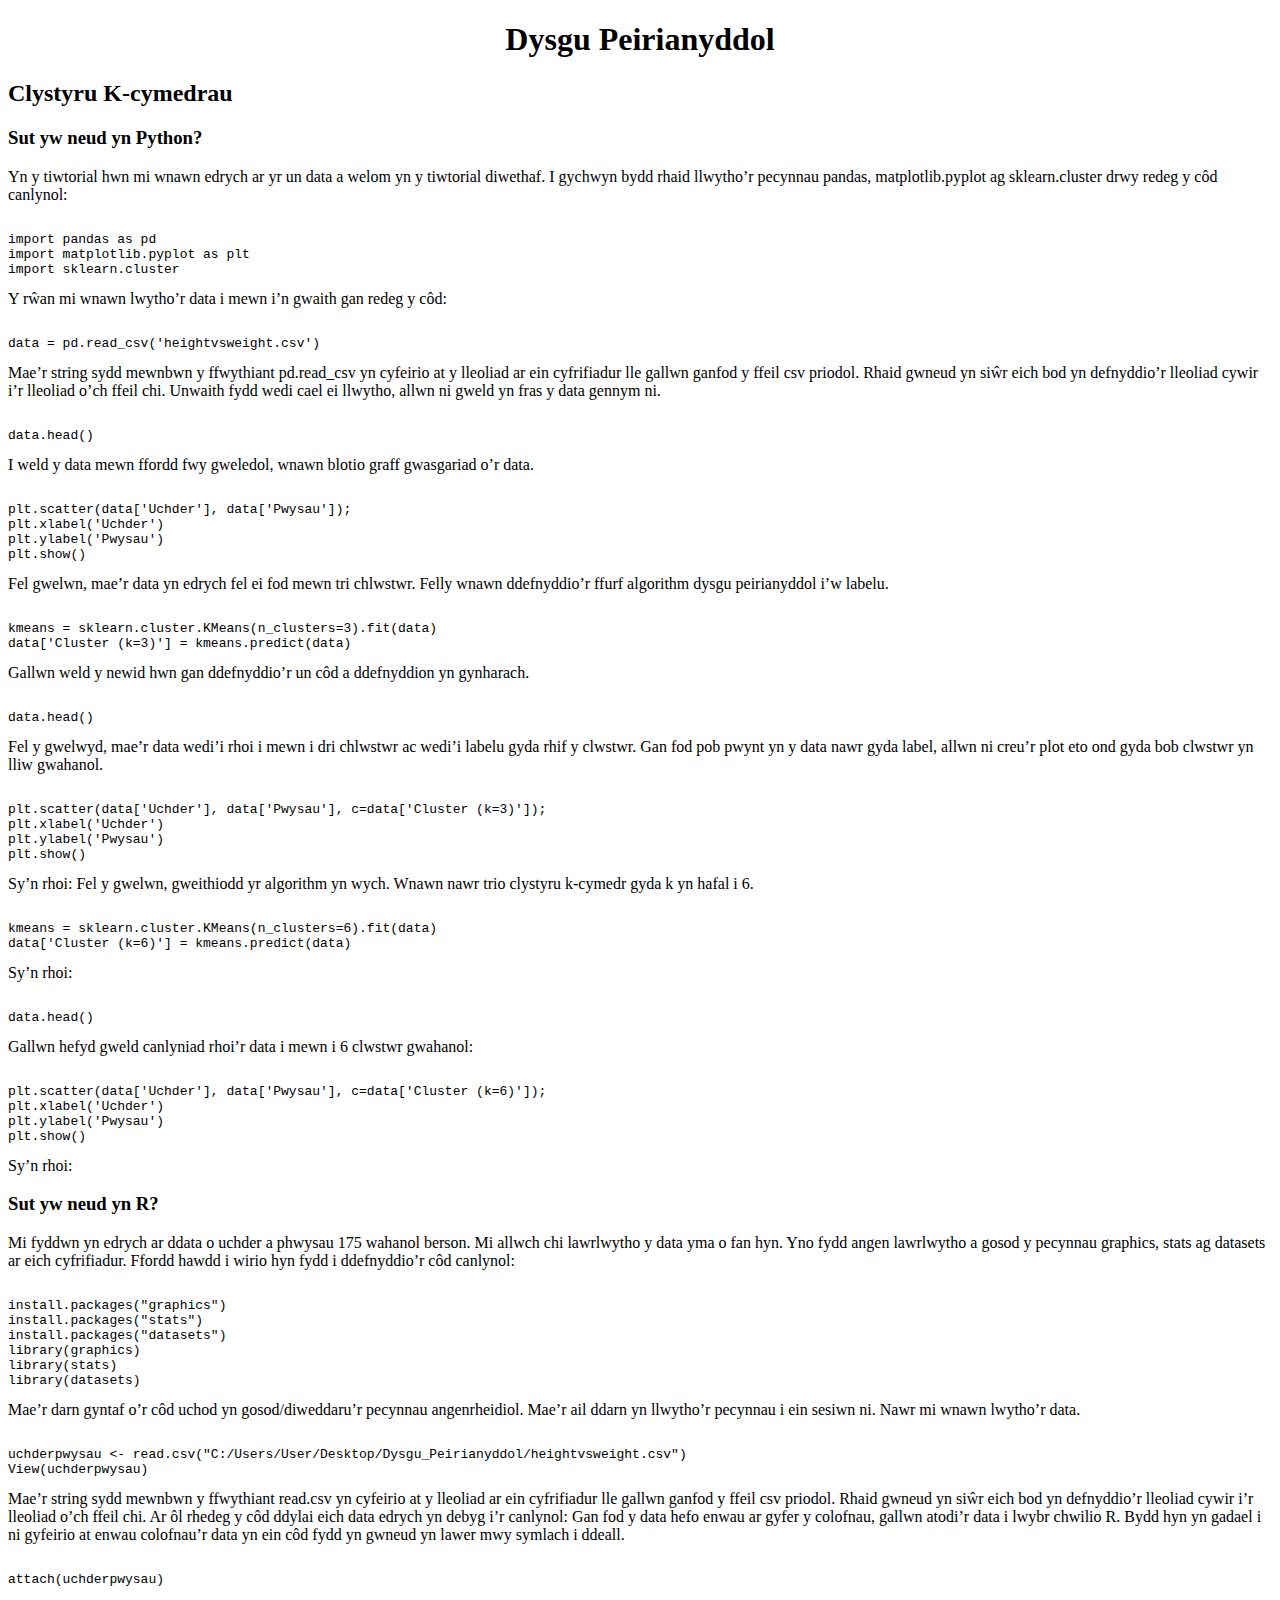
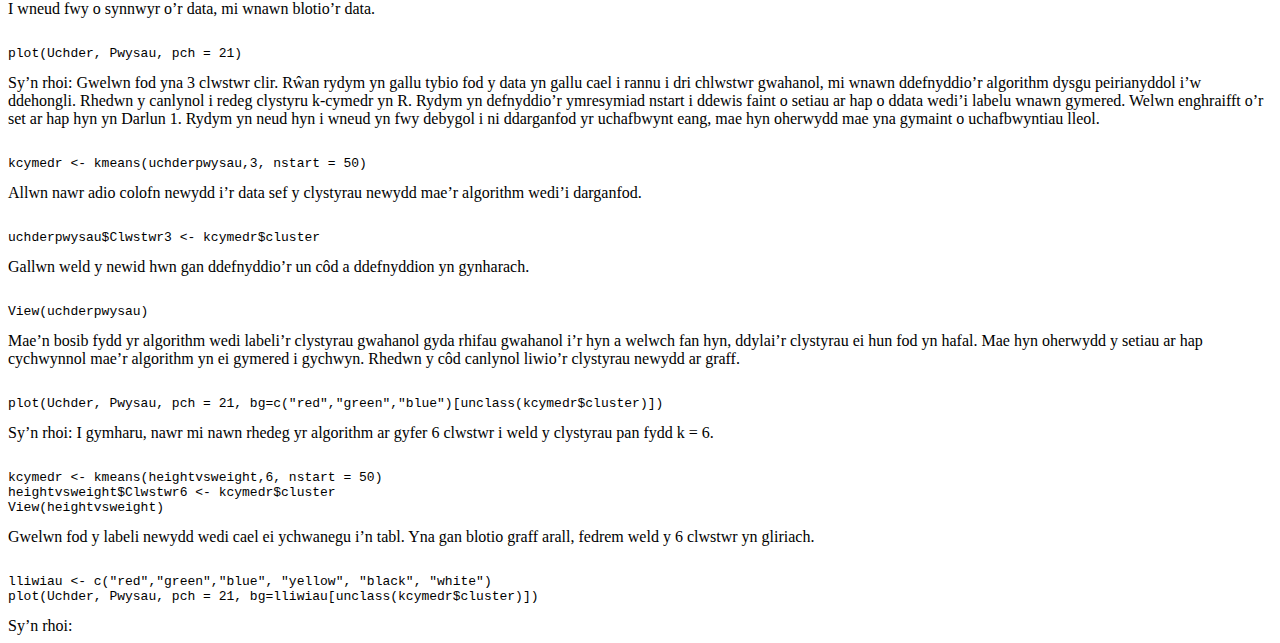
==== index.html @ 19132817 "cychwyn or wefan" ====
<!DOCTYPE html>
<html>
<body>
<head>
<title>Dysgu Peirianyddol</title>
</head>
<center>
<h1>Dysgu Peirianyddol</h1>
</center>
<h2>Clystyru K-cymedrau</h2>

<h3>Sut yw neud yn Python?</h3>

Yn y tiwtorial hwn mi wnawn edrych ar yr un data a welom yn y tiwtorial diwethaf. I gychwyn bydd rhaid
llwytho’r pecynnau pandas, matplotlib.pyplot ag sklearn.cluster drwy redeg y côd canlynol:

<xmp>
import pandas as pd
import matplotlib.pyplot as plt
import sklearn.cluster
</xmp>

Y rŵan mi wnawn lwytho’r data i mewn i’n gwaith gan redeg y côd:

<xmp>
data = pd.read_csv('heightvsweight.csv')
</xmp>

Mae’r string sydd mewnbwn y ffwythiant pd.read_csv yn cyfeirio at y lleoliad ar ein cyfrifiadur lle gallwn
ganfod y ffeil csv priodol. Rhaid gwneud yn siŵr eich bod yn defnyddio’r lleoliad cywir i’r lleoliad o’ch ffeil
chi. Unwaith fydd wedi cael ei llwytho, allwn ni gweld yn fras y data gennym ni.

<xmp>
data.head()
</xmp>

I weld y data mewn ffordd fwy gweledol, wnawn blotio graff gwasgariad o’r data.

<xmp>
plt.scatter(data['Uchder'], data['Pwysau']);
plt.xlabel('Uchder')
plt.ylabel('Pwysau')
plt.show()
</xmp>




Fel gwelwn, mae’r data yn edrych fel ei fod mewn tri chlwstwr. Felly wnawn ddefnyddio’r ffurf algorithm
dysgu peirianyddol i’w labelu.

<xmp>
kmeans = sklearn.cluster.KMeans(n_clusters=3).fit(data)
data['Cluster (k=3)'] = kmeans.predict(data)
</xmp>

Gallwn weld y newid hwn gan ddefnyddio’r un côd a ddefnyddion yn gynharach.

<xmp>
data.head()
</xmp>

Fel y gwelwyd, mae’r data wedi’i rhoi i mewn i dri chlwstwr ac wedi’i labelu gyda rhif y clwstwr. Gan fod
pob pwynt yn y data nawr gyda label, allwn ni creu’r plot eto ond gyda bob clwstwr yn lliw gwahanol.

<xmp>
plt.scatter(data['Uchder'], data['Pwysau'], c=data['Cluster (k=3)']);
plt.xlabel('Uchder')
plt.ylabel('Pwysau')
plt.show()
</xmp>

Sy’n rhoi:



Fel y gwelwn, gweithiodd yr algorithm yn wych. Wnawn nawr trio clystyru k-cymedr gyda k yn hafal i
6.

<xmp>
kmeans = sklearn.cluster.KMeans(n_clusters=6).fit(data)
data['Cluster (k=6)'] = kmeans.predict(data)
</xmp>

Sy’n rhoi:

<xmp>
data.head()
</xmp>

Gallwn hefyd gweld canlyniad rhoi’r data i mewn i 6 clwstwr gwahanol:

<xmp>
plt.scatter(data['Uchder'], data['Pwysau'], c=data['Cluster (k=6)']);
plt.xlabel('Uchder')
plt.ylabel('Pwysau')
plt.show()
</xmp>

Sy’n rhoi:





<h3>Sut yw neud yn R?</h3>

Mi fyddwn yn edrych ar ddata o uchder a phwysau 175 wahanol berson. Mi allwch chi lawrlwytho y data
yma o fan hyn.
Yno fydd angen lawrlwytho a gosod y pecynnau graphics, stats ag datasets ar eich cyfrifiadur. Ffordd
hawdd i wirio hyn fydd i ddefnyddio’r côd canlynol:

<xmp>
install.packages("graphics")
install.packages("stats")
install.packages("datasets")
library(graphics)
library(stats)
library(datasets)
</xmp>

Mae’r darn gyntaf o’r côd uchod yn gosod/diweddaru’r pecynnau angenrheidiol. Mae’r ail ddarn yn llwytho’r
pecynnau i ein sesiwn ni.
Nawr mi wnawn lwytho’r data.

<xmp>
uchderpwysau <- read.csv("C:/Users/User/Desktop/Dysgu_Peirianyddol/heightvsweight.csv")
View(uchderpwysau)
</xmp>

Mae’r string sydd mewnbwn y ffwythiant read.csv yn cyfeirio at y lleoliad ar ein cyfrifiadur lle gallwn
ganfod y ffeil csv priodol. Rhaid gwneud yn siŵr eich bod yn defnyddio’r lleoliad cywir i’r lleoliad o’ch ffeil
chi. Ar ôl rhedeg y côd ddylai eich data edrych yn debyg i’r canlynol:



Gan fod y data hefo enwau ar gyfer y colofnau, gallwn atodi’r data i lwybr chwilio R. Bydd hyn yn gadael i
ni gyfeirio at enwau colofnau’r data yn ein côd fydd yn gwneud yn lawer mwy symlach i ddeall.


<xmp>
attach(uchderpwysau)
</xmp>

I wneud fwy o synnwyr o’r data, mi wnawn blotio’r data.

<xmp>
plot(Uchder, Pwysau, pch = 21)
</xmp>

Sy’n rhoi:




Gwelwn fod yna 3 clwstwr clir.
Rŵan rydym yn gallu tybio fod y data yn gallu cael i rannu i dri chlwstwr gwahanol, mi wnawn ddefnyddio’r
algorithm dysgu peirianyddol i’w ddehongli. Rhedwn y canlynol i redeg clystyru k-cymedr yn R. Rydym yn defnyddio’r ymresymiad nstart i ddewis faint o setiau ar hap o ddata wedi’i labelu wnawn gymered. Welwn enghraifft o’r set ar hap hyn yn Darlun 1. Rydym yn neud hyn i wneud yn fwy debygol i ni ddarganfod yr
uchafbwynt eang, mae hyn oherwydd mae yna gymaint o uchafbwyntiau lleol.

<xmp>
kcymedr <- kmeans(uchderpwysau,3, nstart = 50)
</xmp>

Allwn nawr adio colofn newydd i’r data sef y clystyrau newydd mae’r algorithm wedi’i darganfod.	

<xmp>
uchderpwysau$Clwstwr3 <- kcymedr$cluster	
</xmp>

Gallwn weld y newid hwn gan ddefnyddio’r un côd a ddefnyddion yn gynharach.

<xmp>
View(uchderpwysau)
</xmp>



Mae’n bosib fydd yr algorithm wedi labeli’r clystyrau gwahanol gyda rhifau gwahanol i’r hyn a welwch fan
hyn, ddylai’r clystyrau ei hun fod yn hafal. Mae hyn oherwydd y setiau ar hap cychwynnol mae’r algorithm
yn ei gymered i gychwyn.

Rhedwn y côd canlynol liwio’r clystyrau newydd ar graff.

<xmp>
plot(Uchder, Pwysau, pch = 21, bg=c("red","green","blue")[unclass(kcymedr$cluster)])
</xmp>

Sy’n rhoi:




I gymharu, nawr mi nawn rhedeg yr algorithm ar gyfer 6 clwstwr i weld y clystyrau pan fydd k = 6.


<xmp>
kcymedr <- kmeans(heightvsweight,6, nstart = 50)
heightvsweight$Clwstwr6 <- kcymedr$cluster
View(heightvsweight)
</xmp>



Gwelwn fod y labeli newydd wedi cael ei ychwanegu i’n tabl. Yna gan blotio graff arall, fedrem weld y 6
clwstwr yn gliriach.

<xmp>
lliwiau <- c("red","green","blue", "yellow", "black", "white")
plot(Uchder, Pwysau, pch = 21, bg=lliwiau[unclass(kcymedr$cluster)])
</xmp>

Sy’n rhoi:

</body>
</html>
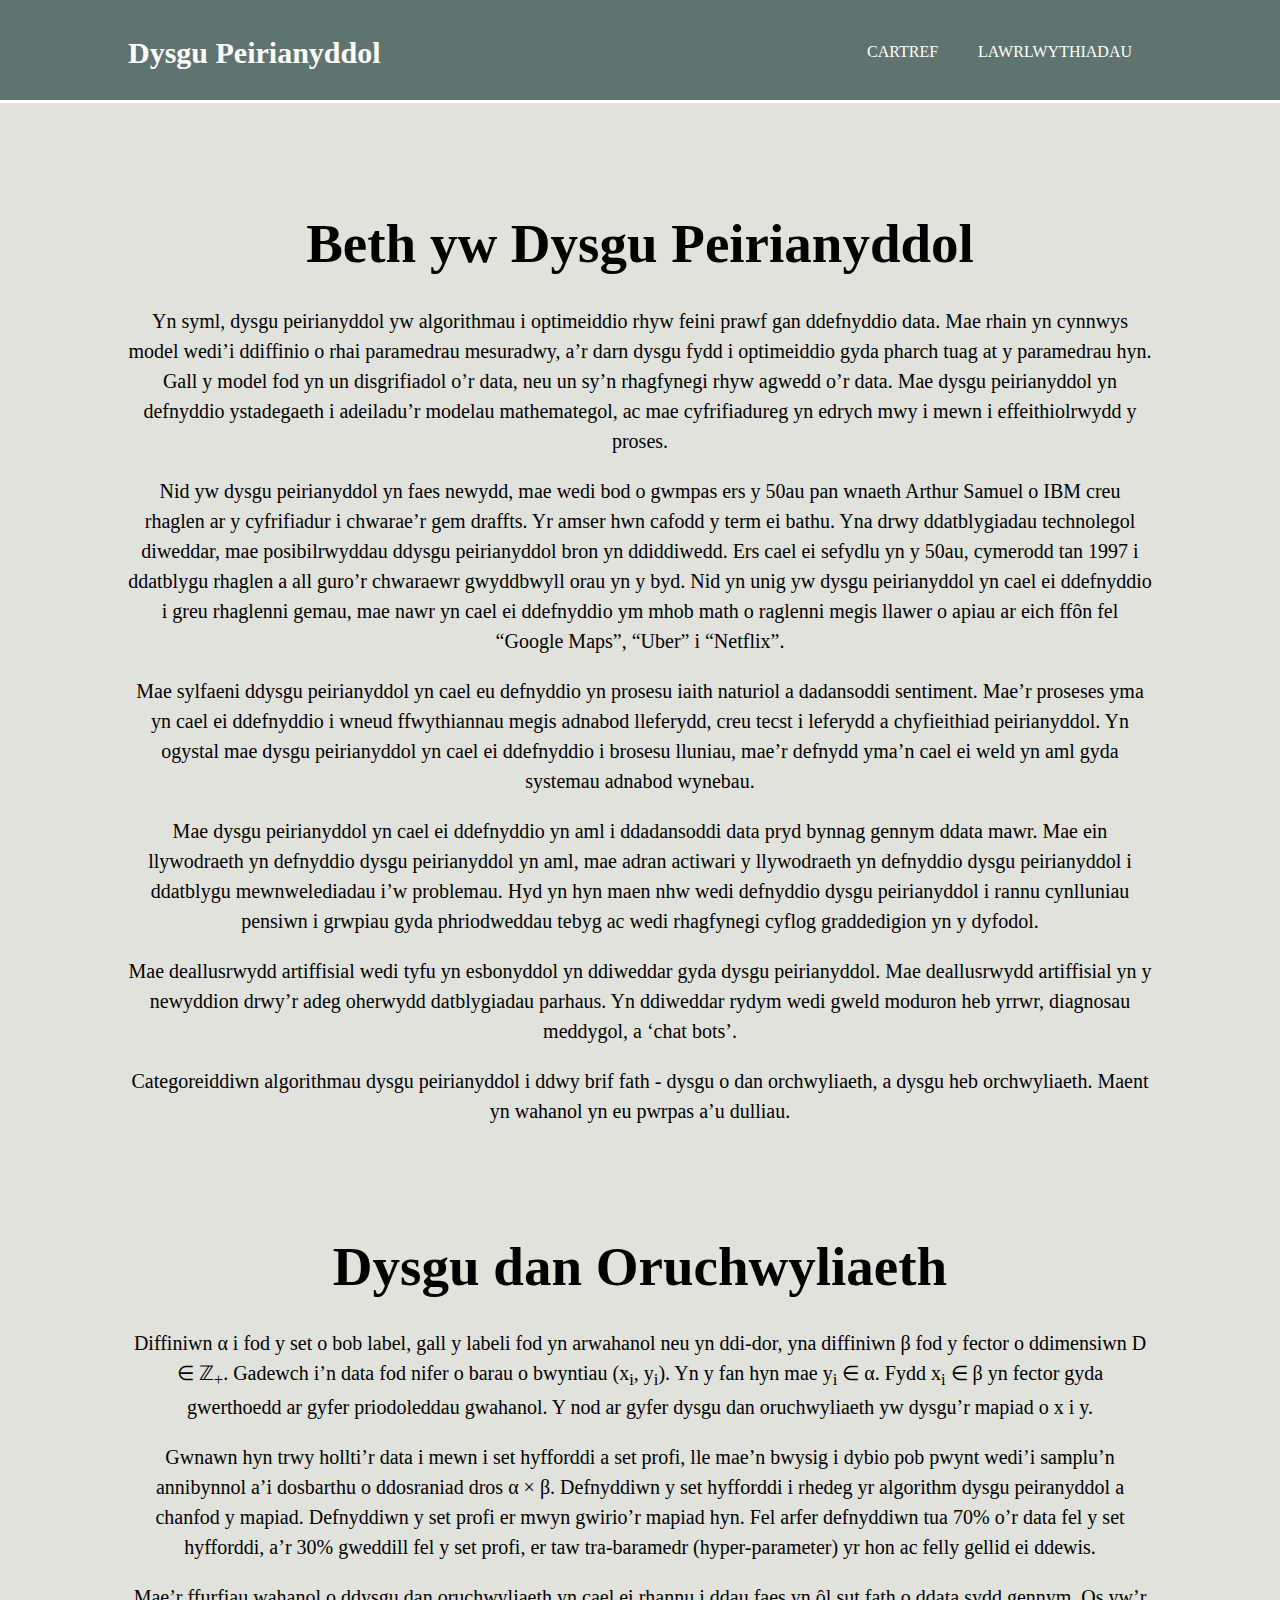
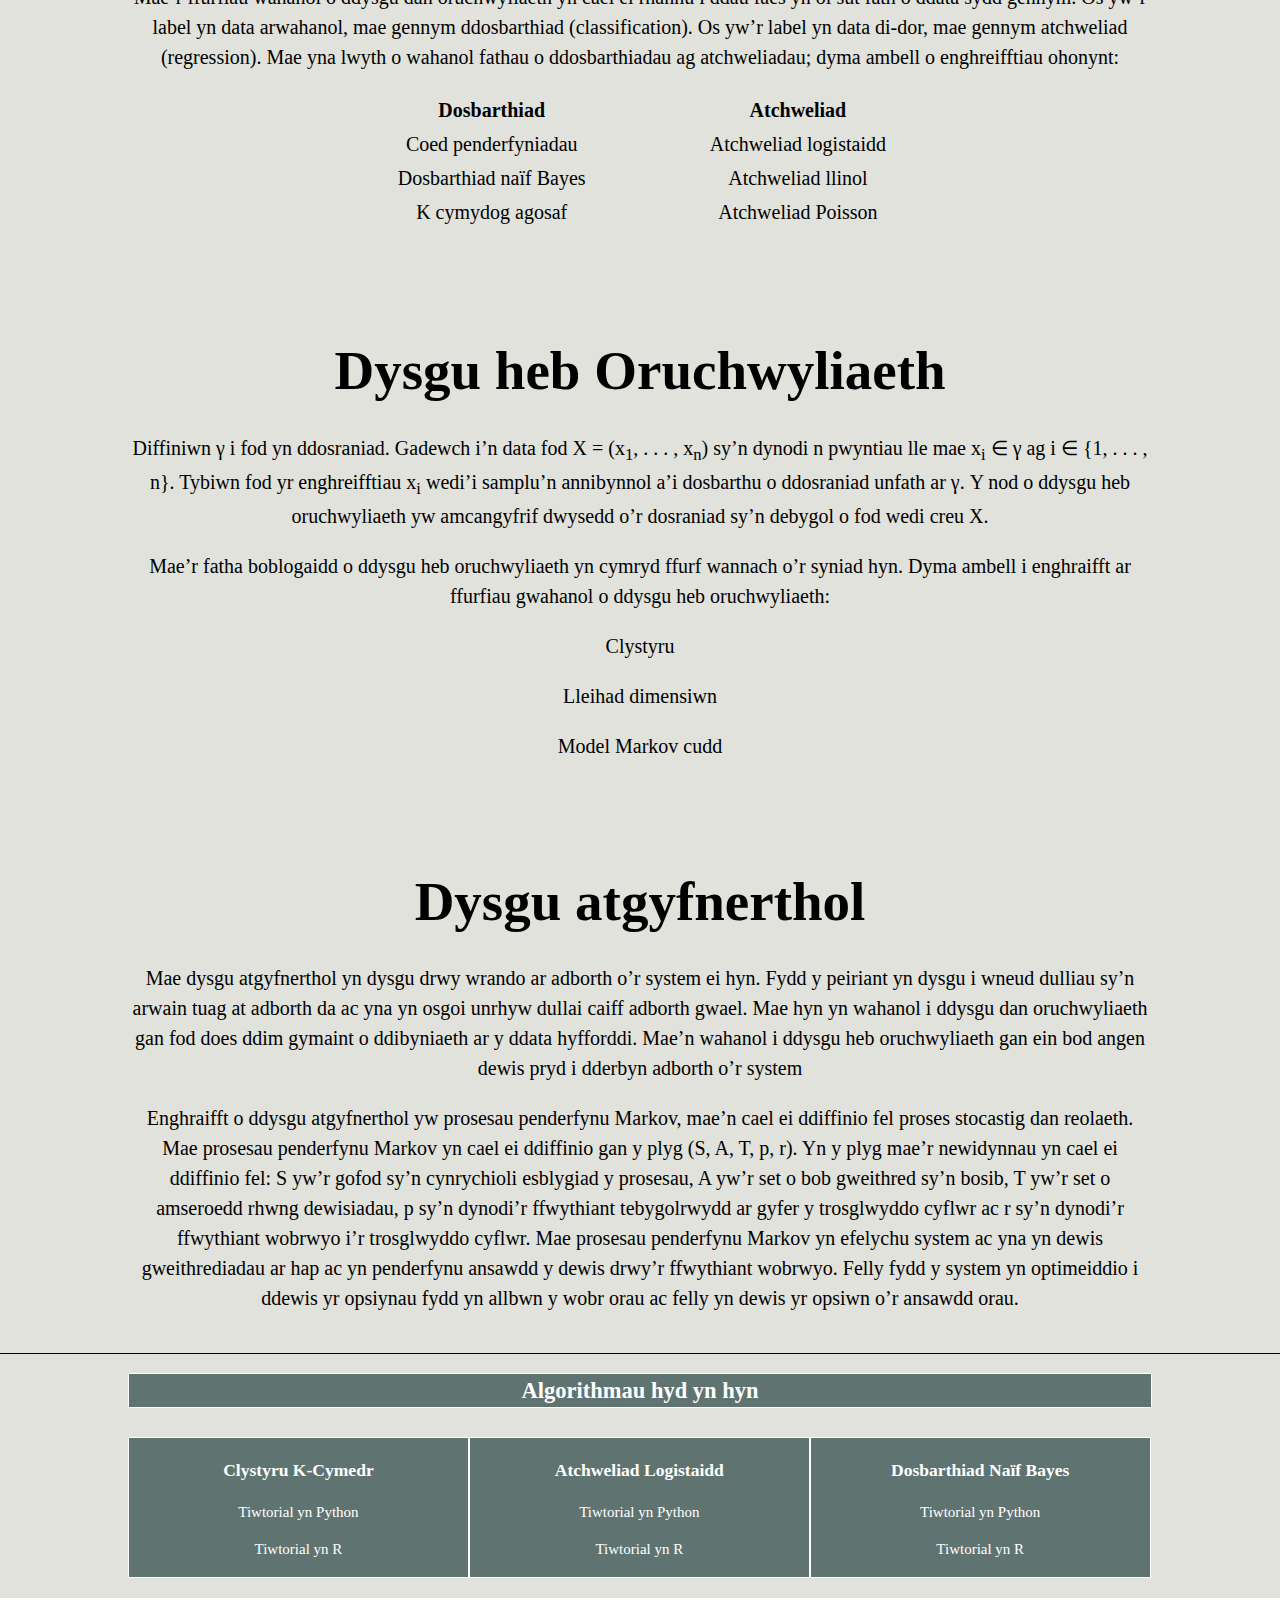
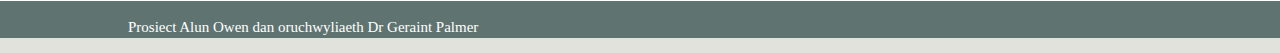
==== commit 78e172f4: "wedi adio darnau cyflwyniad ag clystyru k-cymedr" ====
--- a/index.html
+++ b/index.html
@@ -1,216 +1,158 @@
 <!DOCTYPE html>
 <html>
+<head>
+	<meta charset="utf-8">
+	<meta name="viewpoint" content="width=device.width">
+	<meta name="description" content="Algorithmau dysgu peirianyddol">
+	<meta name="keywords" content="dysgu peirianyddol, dysgu o dan oruchwyliaeth, dysgu heb oruchwyliaeth">
+	<meta name="author" content="Alun Owen">
+	<title>Dysgu Peirianyddol | Croeso</title>
+	<link rel="stylesheet" href="css/style.css">
+</head>
 <body>
-<head>
-<title>Dysgu Peirianyddol</title>
-</head>
-<center>
-<h1>Dysgu Peirianyddol</h1>
-</center>
-<h2>Clystyru K-cymedrau</h2>
+	<header>
+		<div class="container"> 
+			<div id="branding">
+				<h1>Dysgu Peirianyddol</h1>
+			</div>
+			<nav>
+				<ul>
+					<li><a href="https://dysgupeirianyddol.github.io">Cartref</a></li>
+					<li><a href="https://dysgupeirianyddol.github.io/lawrlwythiadau">Lawrlwythiadau</a></li>
+				</ul>
+			</nav>
+		</div>
+	</header>
 
-<h3>Sut yw neud yn Python?</h3>
+	<section id="showcase">
+		<div class="container">
+			<h1>Beth yw Dysgu Peirianyddol</h1>
+<p>
+Yn syml, dysgu peirianyddol yw algorithmau i optimeiddio rhyw feini prawf gan ddefnyddio data. Mae rhain yn cynnwys model wedi’i ddiffinio o rhai paramedrau mesuradwy, a’r darn dysgu fydd i optimeiddio gyda pharch tuag at y paramedrau hyn. Gall y model fod yn un disgrifiadol o’r data, neu un sy’n rhagfynegi rhyw agwedd o’r data. Mae dysgu peirianyddol yn defnyddio ystadegaeth i adeiladu’r modelau mathemategol, ac mae cyfrifiadureg yn edrych mwy i mewn i effeithiolrwydd y proses.
+</p>
+<p>
+Nid yw dysgu peirianyddol yn faes newydd, mae wedi bod o gwmpas ers y 50au pan wnaeth Arthur Samuel o IBM creu rhaglen ar y cyfrifiadur i chwarae’r gem draffts. Yr amser hwn cafodd y term ei bathu. Yna drwy ddatblygiadau technolegol diweddar, mae posibilrwyddau ddysgu peirianyddol bron yn ddiddiwedd. Ers cael ei sefydlu yn y 50au, cymerodd tan 1997 i ddatblygu rhaglen a all guro’r chwaraewr gwyddbwyll orau yn y byd. Nid yn unig yw dysgu peirianyddol yn cael ei ddefnyddio i greu rhaglenni gemau, mae nawr yn cael ei ddefnyddio ym mhob math o raglenni megis llawer o apiau ar eich ffôn fel “Google Maps”, “Uber” i “Netflix”.
+</p>
+<p>
+Mae sylfaeni ddysgu peirianyddol yn cael eu defnyddio yn prosesu iaith naturiol a dadansoddi sentiment.
+Mae’r proseses yma yn cael ei ddefnyddio i wneud ffwythiannau megis adnabod lleferydd, creu tecst i leferydd
+a chyfieithiad peirianyddol. Yn ogystal mae dysgu peirianyddol yn cael ei ddefnyddio i brosesu lluniau, mae’r
+defnydd yma’n cael ei weld yn aml gyda systemau adnabod wynebau.
+</p>
+<p>
+Mae dysgu peirianyddol yn cael ei ddefnyddio yn aml i ddadansoddi data pryd bynnag gennym ddata
+mawr. Mae ein llywodraeth yn defnyddio dysgu peirianyddol yn aml, mae adran actiwari y llywodraeth
+yn defnyddio dysgu peirianyddol i ddatblygu mewnwelediadau i’w problemau. Hyd yn hyn maen nhw
+wedi defnyddio dysgu peirianyddol i rannu cynlluniau pensiwn i grwpiau gyda phriodweddau tebyg ac wedi
+rhagfynegi cyflog graddedigion yn y dyfodol.
+</p>
+<p>
+Mae deallusrwydd artiffisial wedi tyfu yn esbonyddol yn ddiweddar gyda dysgu peirianyddol. Mae deallusrwydd
+artiffisial yn y newyddion drwy’r adeg oherwydd datblygiadau parhaus. Yn ddiweddar rydym wedi
+gweld moduron heb yrrwr, diagnosau meddygol, a ‘chat bots’.
+</p>
+<p>
+Categoreiddiwn algorithmau dysgu peirianyddol i ddwy brif fath - dysgu o dan orchwyliaeth, a dysgu heb
+orchwyliaeth. Maent yn wahanol yn eu pwrpas a’u dulliau.
+</p>
+<h1>Dysgu dan Oruchwyliaeth</h1>
+<p>
+Diffiniwn α i fod y set o bob label, gall y labeli fod yn arwahanol neu yn ddi-dor, yna diffiniwn β fod y
+fector o ddimensiwn D ∈ &integers;<sub>+</sub>. Gadewch i’n data fod nifer o barau o bwyntiau (x<sub>i</sub>, y<sub>i</sub>). Yn y fan hyn mae
+y<sub>i</sub> ∈ α. Fydd x<sub>i</sub> ∈ β yn fector gyda gwerthoedd ar gyfer priodoleddau gwahanol. Y nod ar gyfer dysgu dan
+oruchwyliaeth yw dysgu’r mapiad o x i y.
+</p>
+<p>
+Gwnawn hyn trwy hollti’r data i mewn i set hyfforddi a set profi, lle mae’n bwysig i dybio pob pwynt
+wedi’i samplu’n annibynnol a’i dosbarthu o ddosraniad dros α × β. Defnyddiwn y set hyfforddi i rhedeg yr
+algorithm dysgu peiranyddol a chanfod y mapiad. Defnyddiwn y set profi er mwyn gwirio’r mapiad hyn. Fel
+arfer defnyddiwn tua 70% o’r data fel y set hyfforddi, a’r 30% gweddill fel y set profi, er taw tra-baramedr
+(hyper-parameter) yr hon ac felly gellid ei ddewis.	
+</p>
+<p>
+Mae’r ffurfiau wahanol o ddysgu dan oruchwyliaeth yn cael ei rhannu i ddau faes yn ôl sut fath o ddata
+sydd gennym. Os yw’r label yn data arwahanol, mae gennym ddosbarthiad (classification). Os yw’r label
+yn data di-dor, mae gennym atchweliad (regression). Mae yna lwyth o wahanol fathau o ddosbarthiadau ag
+atchweliadau; dyma ambell o enghreifftiau ohonynt:
+</p>
 
-Yn y tiwtorial hwn mi wnawn edrych ar yr un data a welom yn y tiwtorial diwethaf. I gychwyn bydd rhaid
-llwytho’r pecynnau pandas, matplotlib.pyplot ag sklearn.cluster drwy redeg y côd canlynol:
+<table style="width:60%; margin-left: auto;margin-right: auto; font-size: 15px; font-family:  Helevetica">
+  <tr>
+    <th>Dosbarthiad</th>
+    <th>Atchweliad</th> 
+  </tr>
+  <tr>
+    <td>Coed penderfyniadau</td>
+    <td>Atchweliad logistaidd</td>
+  </tr>
+  <tr>
+    <td>Dosbarthiad naïf Bayes</td>
+    <td>Atchweliad llinol</td>
+  </tr>
+  <tr>
+    <td>K cymydog agosaf</td>
+    <td>Atchweliad Poisson</td>
+  </tr>
+</table>
 
-<xmp>
-import pandas as pd
-import matplotlib.pyplot as plt
-import sklearn.cluster
-</xmp>
+<h1>Dysgu heb Oruchwyliaeth</h1>
+<p>
+Diffiniwn γ i fod yn ddosraniad. Gadewch i’n data fod X = (x<sub>1</sub>, . . . , x<sub>n</sub>) sy’n dynodi n pwyntiau lle mae
+x<sub>i</sub> ∈ γ ag i ∈ {1, . . . , n}. Tybiwn fod yr enghreifftiau x<sub>i</sub> wedi’i samplu’n annibynnol a’i dosbarthu o
+ddosraniad unfath ar γ. Y nod o ddysgu heb oruchwyliaeth yw amcangyfrif dwysedd o’r dosraniad sy’n
+debygol o fod wedi creu X.
+</p>
+<p>
+Mae’r fatha boblogaidd o ddysgu heb oruchwyliaeth yn cymryd ffurf wannach o’r syniad hyn. Dyma ambell
+i enghraifft ar ffurfiau gwahanol o ddysgu heb oruchwyliaeth:
+</p>
+<p>Clystyru</p>
+<p>Lleihad dimensiwn</p>
+<p>Model Markov cudd</p>
+<h1>Dysgu atgyfnerthol</h1>
+<p>
+Mae dysgu atgyfnerthol yn dysgu drwy wrando ar adborth o’r system ei hyn. Fydd y peiriant yn dysgu
+i wneud dulliau sy’n arwain tuag at adborth da ac yna yn osgoi unrhyw dullai caiff adborth gwael. Mae
+hyn yn wahanol i ddysgu dan oruchwyliaeth gan fod does ddim gymaint o ddibyniaeth ar y ddata hyfforddi.
+Mae’n wahanol i ddysgu heb oruchwyliaeth gan ein bod angen dewis pryd i dderbyn adborth o’r system
+</p>
+<p>
+Enghraifft o ddysgu atgyfnerthol yw prosesau penderfynu Markov, mae’n cael ei ddiffinio fel proses stocastig
+dan reolaeth. Mae prosesau penderfynu Markov yn cael ei ddiffinio gan y plyg (S, A, T, p, r). Yn y plyg mae’r
+newidynnau yn cael ei ddiffinio fel: S yw’r gofod sy’n cynrychioli esblygiad y prosesau, A yw’r set o bob
+gweithred sy’n bosib, T yw’r set o amseroedd rhwng dewisiadau, p sy’n dynodi’r ffwythiant tebygolrwydd
+ar gyfer y trosglwyddo cyflwr ac r sy’n dynodi’r ffwythiant wobrwyo i’r trosglwyddo cyflwr. Mae prosesau
+penderfynu Markov yn efelychu system ac yna yn dewis gweithrediadau ar hap ac yn penderfynu ansawdd y
+dewis drwy’r ffwythiant wobrwyo. Felly fydd y system yn optimeiddio i ddewis yr opsiynau fydd yn allbwn
+y wobr orau ac felly yn dewis yr opsiwn o’r ansawdd orau.
+</p>
 
-Y rŵan mi wnawn lwytho’r data i mewn i’n gwaith gan redeg y côd:
+		</div>
+	</section>
 
-<xmp>
-data = pd.read_csv('heightvsweight.csv')
-</xmp>
+	<section id="boxes">
+		<div class="container">
+			<h2>Algorithmau hyd yn hyn</h2>
+			<div class="box">
+				<h3><a href="https://dysgupeirianyddol.github.io/clystyru-k-cymedr">Clystyru K-Cymedr</a></h3>
+				<p><a href="https://dysgupeirianyddol.github.io/clystyru-k-cymedr/python">Tiwtorial yn Python</a></p>
+				<p><a href="https://dysgupeirianyddol.github.io/clystyru-k-cymedr/r">Tiwtorial yn R</a></p>
+			</div>
+			<div class="box">
+				<h3><a href="https://dysgupeirianyddol.github.io/atchweliad-logistaidd">Atchweliad Logistaidd</a></h3>
+				<p><a href="https://dysgupeirianyddol.github.io/atchweliad-logistaidd/python">Tiwtorial yn Python</a></p>
+				<p><a href="https://dysgupeirianyddol.github.io/atchweliad-logistaidd/r">Tiwtorial yn R</a></p>
+			</div>
+			<div class="box">
+				<h3><a href="https://dysgupeirianyddol.github.io/dosbarthiad-naif-bayes">Dosbarthiad Naïf Bayes</a></h3>
+				<p><a href="https://dysgupeirianyddol.github.io/dosbarthiad-naif-bayes/python">Tiwtorial yn Python</a></p>
+				<p><a href="https://dysgupeirianyddol.github.io/dosbarthiad-naif-bayes/r">Tiwtorial yn R</a></p>
+			</div>
+		</div>
+	</section>
 
-Mae’r string sydd mewnbwn y ffwythiant pd.read_csv yn cyfeirio at y lleoliad ar ein cyfrifiadur lle gallwn
-ganfod y ffeil csv priodol. Rhaid gwneud yn siŵr eich bod yn defnyddio’r lleoliad cywir i’r lleoliad o’ch ffeil
-chi. Unwaith fydd wedi cael ei llwytho, allwn ni gweld yn fras y data gennym ni.
-
-<xmp>
-data.head()
-</xmp>
-
-I weld y data mewn ffordd fwy gweledol, wnawn blotio graff gwasgariad o’r data.
-
-<xmp>
-plt.scatter(data['Uchder'], data['Pwysau']);
-plt.xlabel('Uchder')
-plt.ylabel('Pwysau')
-plt.show()
-</xmp>
-
-
-
-
-Fel gwelwn, mae’r data yn edrych fel ei fod mewn tri chlwstwr. Felly wnawn ddefnyddio’r ffurf algorithm
-dysgu peirianyddol i’w labelu.
-
-<xmp>
-kmeans = sklearn.cluster.KMeans(n_clusters=3).fit(data)
-data['Cluster (k=3)'] = kmeans.predict(data)
-</xmp>
-
-Gallwn weld y newid hwn gan ddefnyddio’r un côd a ddefnyddion yn gynharach.
-
-<xmp>
-data.head()
-</xmp>
-
-Fel y gwelwyd, mae’r data wedi’i rhoi i mewn i dri chlwstwr ac wedi’i labelu gyda rhif y clwstwr. Gan fod
-pob pwynt yn y data nawr gyda label, allwn ni creu’r plot eto ond gyda bob clwstwr yn lliw gwahanol.
-
-<xmp>
-plt.scatter(data['Uchder'], data['Pwysau'], c=data['Cluster (k=3)']);
-plt.xlabel('Uchder')
-plt.ylabel('Pwysau')
-plt.show()
-</xmp>
-
-Sy’n rhoi:
-
-
-
-Fel y gwelwn, gweithiodd yr algorithm yn wych. Wnawn nawr trio clystyru k-cymedr gyda k yn hafal i
-6.
-
-<xmp>
-kmeans = sklearn.cluster.KMeans(n_clusters=6).fit(data)
-data['Cluster (k=6)'] = kmeans.predict(data)
-</xmp>
-
-Sy’n rhoi:
-
-<xmp>
-data.head()
-</xmp>
-
-Gallwn hefyd gweld canlyniad rhoi’r data i mewn i 6 clwstwr gwahanol:
-
-<xmp>
-plt.scatter(data['Uchder'], data['Pwysau'], c=data['Cluster (k=6)']);
-plt.xlabel('Uchder')
-plt.ylabel('Pwysau')
-plt.show()
-</xmp>
-
-Sy’n rhoi:
-
-
-
-
-
-<h3>Sut yw neud yn R?</h3>
-
-Mi fyddwn yn edrych ar ddata o uchder a phwysau 175 wahanol berson. Mi allwch chi lawrlwytho y data
-yma o fan hyn.
-Yno fydd angen lawrlwytho a gosod y pecynnau graphics, stats ag datasets ar eich cyfrifiadur. Ffordd
-hawdd i wirio hyn fydd i ddefnyddio’r côd canlynol:
-
-<xmp>
-install.packages("graphics")
-install.packages("stats")
-install.packages("datasets")
-library(graphics)
-library(stats)
-library(datasets)
-</xmp>
-
-Mae’r darn gyntaf o’r côd uchod yn gosod/diweddaru’r pecynnau angenrheidiol. Mae’r ail ddarn yn llwytho’r
-pecynnau i ein sesiwn ni.
-Nawr mi wnawn lwytho’r data.
-
-<xmp>
-uchderpwysau <- read.csv("C:/Users/User/Desktop/Dysgu_Peirianyddol/heightvsweight.csv")
-View(uchderpwysau)
-</xmp>
-
-Mae’r string sydd mewnbwn y ffwythiant read.csv yn cyfeirio at y lleoliad ar ein cyfrifiadur lle gallwn
-ganfod y ffeil csv priodol. Rhaid gwneud yn siŵr eich bod yn defnyddio’r lleoliad cywir i’r lleoliad o’ch ffeil
-chi. Ar ôl rhedeg y côd ddylai eich data edrych yn debyg i’r canlynol:
-
-
-
-Gan fod y data hefo enwau ar gyfer y colofnau, gallwn atodi’r data i lwybr chwilio R. Bydd hyn yn gadael i
-ni gyfeirio at enwau colofnau’r data yn ein côd fydd yn gwneud yn lawer mwy symlach i ddeall.
-
-
-<xmp>
-attach(uchderpwysau)
-</xmp>
-
-I wneud fwy o synnwyr o’r data, mi wnawn blotio’r data.
-
-<xmp>
-plot(Uchder, Pwysau, pch = 21)
-</xmp>
-
-Sy’n rhoi:
-
-
-
-
-Gwelwn fod yna 3 clwstwr clir.
-Rŵan rydym yn gallu tybio fod y data yn gallu cael i rannu i dri chlwstwr gwahanol, mi wnawn ddefnyddio’r
-algorithm dysgu peirianyddol i’w ddehongli. Rhedwn y canlynol i redeg clystyru k-cymedr yn R. Rydym yn defnyddio’r ymresymiad nstart i ddewis faint o setiau ar hap o ddata wedi’i labelu wnawn gymered. Welwn enghraifft o’r set ar hap hyn yn Darlun 1. Rydym yn neud hyn i wneud yn fwy debygol i ni ddarganfod yr
-uchafbwynt eang, mae hyn oherwydd mae yna gymaint o uchafbwyntiau lleol.
-
-<xmp>
-kcymedr <- kmeans(uchderpwysau,3, nstart = 50)
-</xmp>
-
-Allwn nawr adio colofn newydd i’r data sef y clystyrau newydd mae’r algorithm wedi’i darganfod.	
-
-<xmp>
-uchderpwysau$Clwstwr3 <- kcymedr$cluster	
-</xmp>
-
-Gallwn weld y newid hwn gan ddefnyddio’r un côd a ddefnyddion yn gynharach.
-
-<xmp>
-View(uchderpwysau)
-</xmp>
-
-
-
-Mae’n bosib fydd yr algorithm wedi labeli’r clystyrau gwahanol gyda rhifau gwahanol i’r hyn a welwch fan
-hyn, ddylai’r clystyrau ei hun fod yn hafal. Mae hyn oherwydd y setiau ar hap cychwynnol mae’r algorithm
-yn ei gymered i gychwyn.
-
-Rhedwn y côd canlynol liwio’r clystyrau newydd ar graff.
-
-<xmp>
-plot(Uchder, Pwysau, pch = 21, bg=c("red","green","blue")[unclass(kcymedr$cluster)])
-</xmp>
-
-Sy’n rhoi:
-
-
-
-
-I gymharu, nawr mi nawn rhedeg yr algorithm ar gyfer 6 clwstwr i weld y clystyrau pan fydd k = 6.
-
-
-<xmp>
-kcymedr <- kmeans(heightvsweight,6, nstart = 50)
-heightvsweight$Clwstwr6 <- kcymedr$cluster
-View(heightvsweight)
-</xmp>
-
-
-
-Gwelwn fod y labeli newydd wedi cael ei ychwanegu i’n tabl. Yna gan blotio graff arall, fedrem weld y 6
-clwstwr yn gliriach.
-
-<xmp>
-lliwiau <- c("red","green","blue", "yellow", "black", "white")
-plot(Uchder, Pwysau, pch = 21, bg=lliwiau[unclass(kcymedr$cluster)])
-</xmp>
-
-Sy’n rhoi:
-
+	<footer>
+		<p>Prosiect Alun Owen dan oruchwyliaeth Dr Geraint Palmer</p>
+	</footer>
 </body>
 </html>--- a/css/style.css
+++ b/css/style.css
@@ -0,0 +1,152 @@
+body{
+	font-family: Ariel, Helevetica;
+	font-size:15px;
+	line-height: 1.5;
+	padding: 0;
+	margin: 0;
+	background-color: #E0E2DB;
+}
+
+/* Global */
+.container{
+	width: 80%;
+	margin: auto;
+	overflow: hidden;
+
+}
+
+a {text-decoration: none;
+	color: inherit;
+}
+
+ul{
+	margin: 0;
+	padding: 0;
+}
+
+ol{
+	margin-left: auto;
+	font-size: 20px;
+	font-family: Helevetica;
+	text-align: left;
+}
+
+.codes{
+	padding: 5px;
+	background-color: white;
+	text-align: left;
+	border: #5F7470 1px solid;
+}
+
+
+th{
+	font-size: 20px;
+	font-family: Helevetica;
+	font-weight: bold;
+}
+td{
+	font-size: 20px;
+}
+
+/* Header */
+header{
+	background: #5F7470;
+	color: #ffffff;
+	padding-top: 30px;
+	min-height: 70px;
+	border-bottom: #ffffff 3px solid; 
+}
+
+header a{
+	color: #ffffff;
+	text-decoration: none;
+	text-transform: uppercase;
+	font-size: 16px;
+}
+
+header li{
+	float: left;
+	display: inline;
+	padding: 0 20px 0 20px
+}
+
+header #branding{
+	float: left;
+}
+
+header #branding h1{
+	margin: 0
+}
+
+header nav{
+	float: right;
+	margin-top: 10px;
+}
+
+header a:hover{
+	color: #cccccc;
+	font-weight: bold;
+}
+
+/* Showcase */
+
+#showcase{
+	min-height: 400px;
+	text-align: center;
+}
+
+#showcase h1{
+	margin-top: 100px;
+	font-size: 55px;
+	margin-bottom: 10px;
+}
+
+#showcase p{
+	font-size: 20px;
+}
+
+/* Boxes */
+
+#boxes{ 
+	margin-top: 20px;
+	border-top: 1px solid;
+	margin-bottom: 10px;
+}
+
+#boxes h2{
+	text-align: center;
+	border: #ffffff 1px solid;
+	background: #5F7470;
+	color: #ffffff;
+}
+
+#boxes .box{
+	float: left;
+	text-align: center;
+	width: 32.9%;
+	padding: 1px;
+	background: #5F7470 ;
+	color: #ffffff;
+	margin-top: 10px;
+	margin-bottom: 10px;
+	border: #ffffff 1px solid;
+}
+
+
+
+/* Footer */
+
+footer{
+	padding: 20px
+	margin-top: 20px;
+	color: #ffffff;
+	background-color: #5F7470;
+	border-top: #ffffff 3px solid;
+}
+
+footer p{
+	margin-left: 10%; 
+}
+
+
+
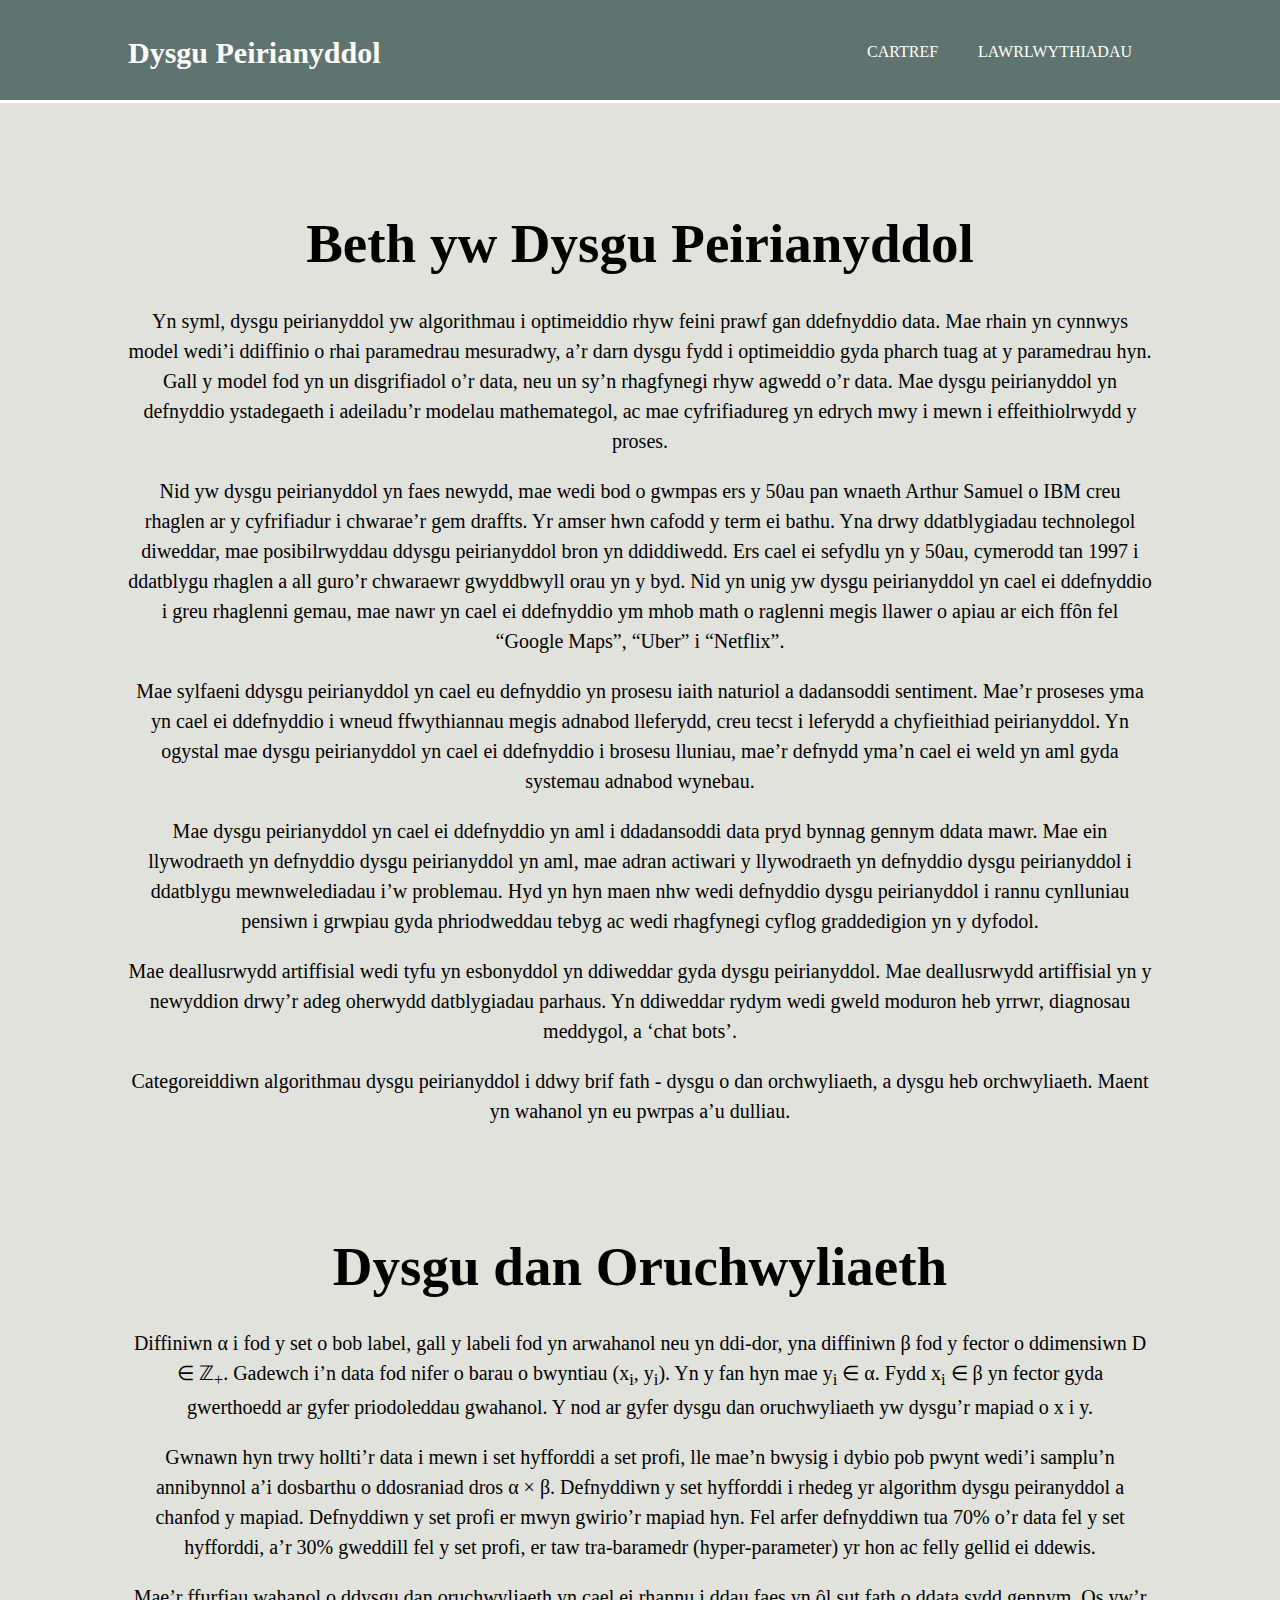
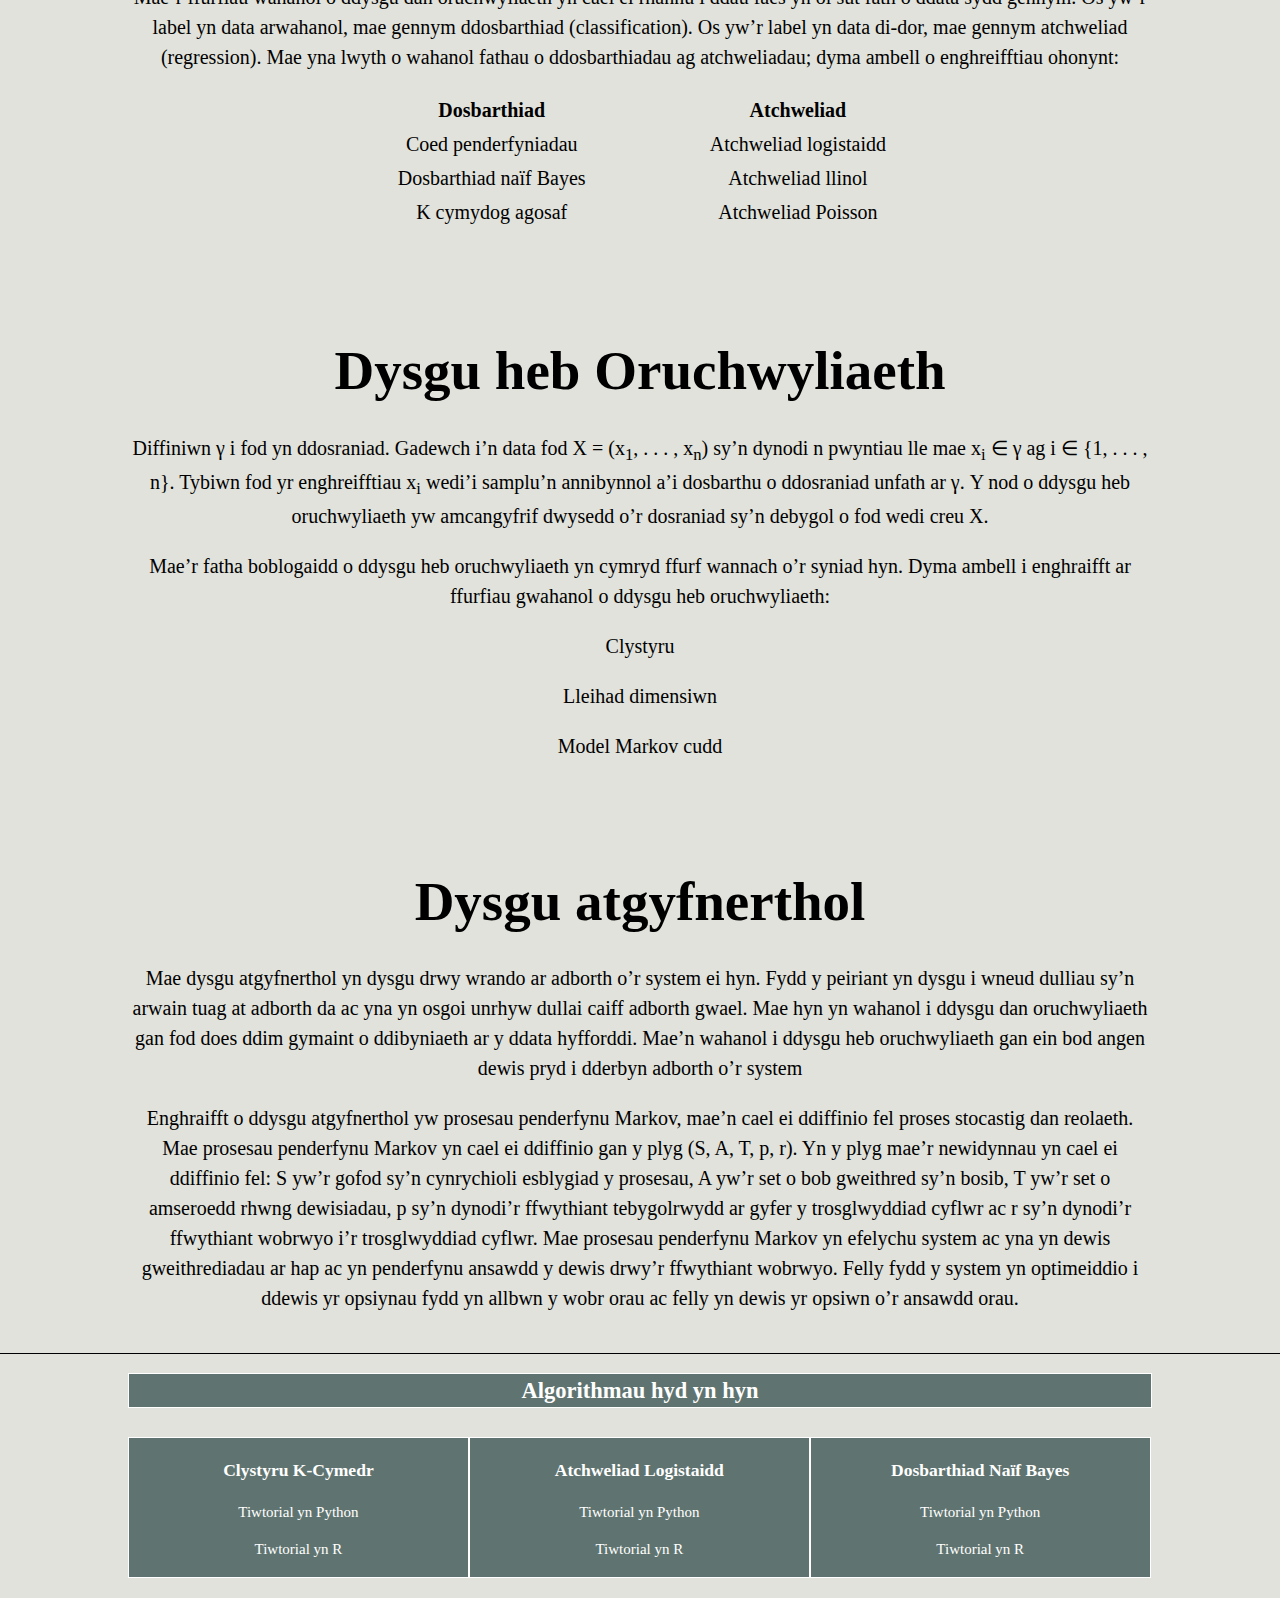
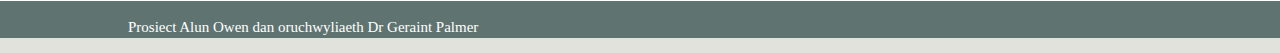
==== commit 2f5adcf6: "cywirdeb i term trosglwyddiad cyflwr" ====
--- a/index.html
+++ b/index.html
@@ -121,7 +121,7 @@
 dan reolaeth. Mae prosesau penderfynu Markov yn cael ei ddiffinio gan y plyg (S, A, T, p, r). Yn y plyg mae’r
 newidynnau yn cael ei ddiffinio fel: S yw’r gofod sy’n cynrychioli esblygiad y prosesau, A yw’r set o bob
 gweithred sy’n bosib, T yw’r set o amseroedd rhwng dewisiadau, p sy’n dynodi’r ffwythiant tebygolrwydd
-ar gyfer y trosglwyddo cyflwr ac r sy’n dynodi’r ffwythiant wobrwyo i’r trosglwyddo cyflwr. Mae prosesau
+ar gyfer y trosglwyddiad cyflwr ac r sy’n dynodi’r ffwythiant wobrwyo i’r trosglwyddiad cyflwr. Mae prosesau
 penderfynu Markov yn efelychu system ac yna yn dewis gweithrediadau ar hap ac yn penderfynu ansawdd y
 dewis drwy’r ffwythiant wobrwyo. Felly fydd y system yn optimeiddio i ddewis yr opsiynau fydd yn allbwn
 y wobr orau ac felly yn dewis yr opsiwn o’r ansawdd orau.
